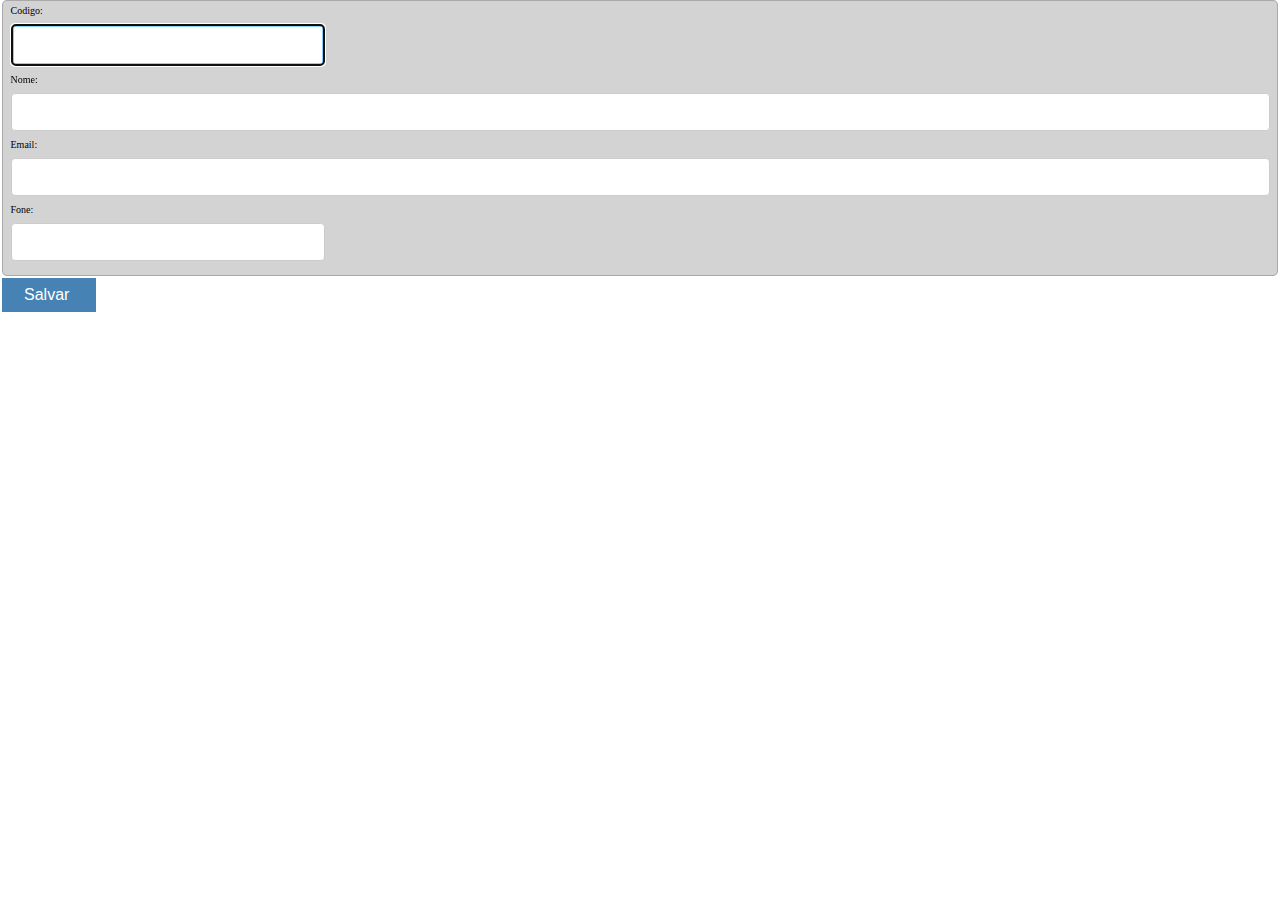
==== scorpion-web/src/main/webapp/cadastro.html @ 3c537a86 "implementação de popup com formulário sendo populado via dados obtidos com requisição ajax a um serv" ====
<!DOCTYPE html>
<html>

<head>
    <meta charset="UTF-8">
    <title>Cadastro</title>
    <script type="text/javascript" src="scripts/principal.js">
    </script>
    <script type="text/javascript" src="scripts/ajaxcode.js"></script>
    <link href="css/normalize.css" rel="stylesheet" type="text/css" />
    <link href="css/geral.css" rel="stylesheet" type="text/css" />
    <link href="css/links.css" rel="stylesheet" type="text/css" />
    <link href="css/tabelas.css" rel="stylesheet" type="text/css" />

</head>


<body onload="aoAbrirForm()">
    <form id="formCadastro">

        <section>
            <fieldset>

                <div style="width: 25%">
                    <label for="edtCodigo">Codigo:</label>
                    <input type="text" name="edtCodigo" id="edtCodigo" autofocus form="formCadastro">
                </div>

                <div>
                    <label for="edtNome">Nome:</label>
                    <input type="text" name="edtNome" id="edtNome" form="formCadastro">
                </div>

                <div>
                    <label for="edtEmail">Email:</label>
                    <input type="email" name="edtEmail" id="edtEmail" form="formCadastro">

                </div>

                <div style="width: 25%">
                    <label for="edtFone">Fone:</label>
                    <input type="tel" name="edtFone" id="edtFone" form="formCadastro">
                </div>

            </fieldset>

            <footer>
                <input type="button" name="btnSalvar" id="btnSalvar" value="Salvar " onclick="salvar()" form="formCadastro" />
            </footer>

        </section>

    </form>
</body>

</html>
---- scorpion-web/src/main/webapp/css/geral.css ----
h3 {
    background-color: steelblue;
    font-size: 2em;
    color: white;
    font-family: Verdana;
}

.center {
    text-align: center;
}

nav {
    font-size: 1em;
    font-weight: bold;
}

aside {
    background-color: wheat;
}

fieldset {
    display: block;
    margin-left: 2px;
    margin-right: 2px;
    padding-top: 0.35em;
    padding-bottom: 0.625em;
    padding-left: 0.75em;
    padding-right: 0.75em;
    background-color: lightgray;
    border: 1px groove darkgray;
    font-size: x-small;
    border-radius: 5px;
}

legend {
    padding: 3px;
    color: gray;
}

section {
    background-color: white;
    border-radius: 5px;
}

input [type=search] {
    width: 85%;
    -webkit-transition: width 0.4s ease-in-out;
    transition: width 0.4s ease-in-out;
}

input[type=text] {
    -webkit-transition: width 0.4s ease-in-out;
    transition: width 0.4s ease-in-out;
    width: 100%;
    padding: 12px 20px;
    margin: 8px 0;
    display: inline-block;
    border: 1px solid #ccc;
    border-radius: 4px;
    box-sizing: border-box;
}

input[type=text]:focus {
    border: 3px solid lightskyblue;
}

input[type=search]:focus {
    border: 3px solid lightskyblue;
}

input[type=email]:focus {
    border: 3px solid lightskyblue;
}

input[type=tel]:focus {
    border: 3px solid lightskyblue;
}

input[type=button],
input[type=reset] {
    background-color: steelblue;
    border: none;
    color: white;
    padding: 8px 22px;
    text-decoration: none;
    margin: 2px 2px;
    cursor: pointer;
}

input[type=submit] {
    background-color: steelblue;
    border: none;
    color: lightgray;
    padding: 4px 6px;
    text-decoration: none;
    margin: 2px 2px;
    cursor: pointer;
    font-size: xx-small;
}

.campoPesquisa {
    width: 85%;
}

input[type=tel],
input[type=email] {
    width: 100%;
}

input[type=email],
input[type=tel] {
    -webkit-transition: width 0.4s ease-in-out;
    transition: width 0.4s ease-in-out;
    padding: 12px 20px;
    margin: 8px 0;
    display: inline-block;
    border: 1px solid #ccc;
    border-radius: 4px;
    box-sizing: border-box;
}

.vertical-container {
    height: 50%;
    display: -webkit-flex;
    display: flex;
    -webkit-align-items: center;
    align-items: center;
    -webkit-justify-content: center;
    justify-content: center;
}
---- scorpion-web/src/main/webapp/css/links.css ----
a:link {
    font-size: xx-small;
    color: green;
    background-color: transparent;
    text-decoration: none;
}

a:visited {
    font-size: xx-small;
    color: pink;
    background-color: transparent;
    text-decoration: none;
}

a:hover {
    font-size: xx-small;
    color: red;
    background-color: transparent;
    text-decoration: underline;
}

a:active {
    font-size: xx-small;
    color: yellow;
    background-color: transparent;
    text-decoration: underline;
}
---- scorpion-web/src/main/webapp/css/tabelas.css ----
table {
    font-family: arial, sans-serif;
    border-collapse: collapse;
    width: 99%;
    margin: 5px;
    letter-spacing: 1px;
    padding-left: 4px;
}

td {
    vertical-align: bottom;
    border: 1px solid #dddddd;
    text-align: left;
    padding: 8px;
}

th {
    border: 1px solid #dddddd;
    text-align: left;
    padding: 8px;
}

tr:nth-child(even) {
    background-color: #dddddd;
}

tr:hover {
    background-color: lightskyblue;
}

.colunaSelecao {
    width: 1px;
}
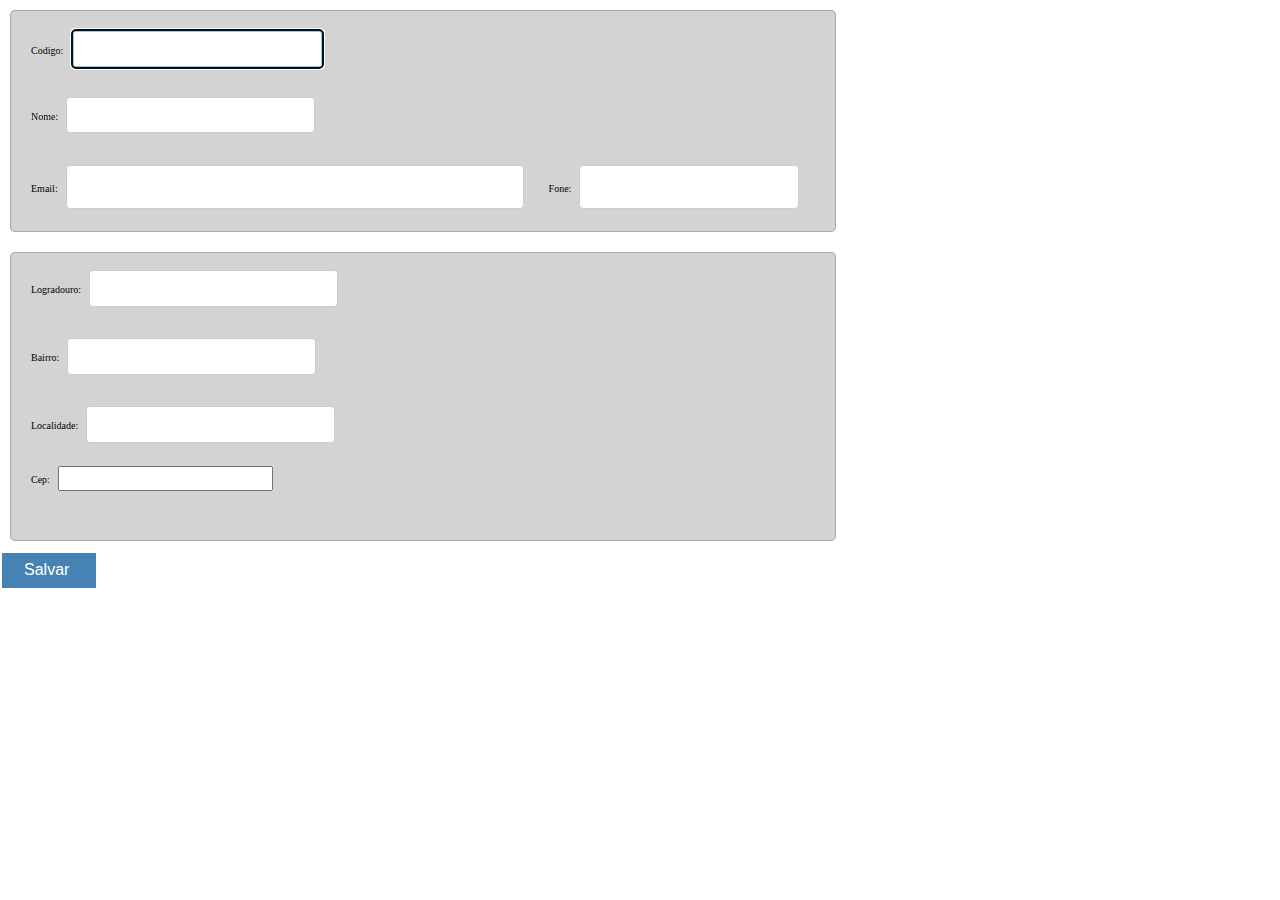
==== commit 87d34343: "estudo sobre layout com flex-box" ====
--- a/scorpion-web/src/main/webapp/cadastro.html
+++ b/scorpion-web/src/main/webapp/cadastro.html
@@ -11,6 +11,8 @@
     <link href="css/geral.css" rel="stylesheet" type="text/css" />
     <link href="css/links.css" rel="stylesheet" type="text/css" />
     <link href="css/tabelas.css" rel="stylesheet" type="text/css" />
+    <link href="css/layout-forms.css" rel="stylesheet" type="text/css" />
+    <link href="css/meusInputs.css" rel="stylesheet" type="text/css" />
 
 </head>
 
@@ -19,28 +21,62 @@
     <form id="formCadastro">
 
         <section>
-            <fieldset>
+            <fieldset class="flex-container-vertical">
 
-                <div style="width: 25%">
+                <div class="flex-item">
                     <label for="edtCodigo">Codigo:</label>
                     <input type="text" name="edtCodigo" id="edtCodigo" autofocus form="formCadastro">
                 </div>
 
-                <div>
+                <div class="flex-item">
                     <label for="edtNome">Nome:</label>
                     <input type="text" name="edtNome" id="edtNome" form="formCadastro">
                 </div>
 
-                <div>
-                    <label for="edtEmail">Email:</label>
-                    <input type="email" name="edtEmail" id="edtEmail" form="formCadastro">
+                <div class="flex-container-horizontal">
 
+                    <div class="flex-item item-email">
+                        <label for="edtEmail">Email:</label>
+                        <input type="email" name="edtEmail" id="edtEmail" form="formCadastro" style="width: 90%">
+                    </div>
+
+
+                    <div class="flex-item item-fone">
+                        <label for="edtFone">Fone:</label>
+                        <input type="tel" name="edtFone" id="edtFone" form="formCadastro" style="width: 80%">
+                    </div>
+
+                    <div>
+
+
+
+            </fieldset>
+
+
+            <fieldset class="flex-container-vertical">
+
+                <div class="flex-item">
+                    <label for="edtLogradouro">Logradouro:</label>
+                    <input type="text" name="edtLogradouro" id="edtLogradouro" autofocus form="formCadastro">
                 </div>
 
-                <div style="width: 25%">
-                    <label for="edtFone">Fone:</label>
-                    <input type="tel" name="edtFone" id="edtFone" form="formCadastro">
+                <div class="flex-item">
+                    <label for="edtBairro">Bairro:</label>
+                    <input type="text" name="edtBairro" id="edtBairro" form="formCadastro">
                 </div>
+
+
+                <div class="flex-item">
+                    <label for="edtLocalidade">Localidade:</label>
+                    <input type="text" name="edtLocalidade" id="edtLocalidade" form="formCadastro">
+                </div>
+
+
+                <div class="flex-item">
+                    <label for="edtCep">Cep:</label>
+                    <input type="number" name="edtCep" id="edtCep" form="formCadastro">
+                </div>
+
 
             </fieldset>
 
--- a/scorpion-web/src/main/webapp/css/geral.css
+++ b/scorpion-web/src/main/webapp/css/geral.css
@@ -1,110 +1,30 @@
-h3 {
-    background-color: steelblue;
-    font-size: 2em;
-    color: white;
-    font-family: Verdana;
-}
-
 .center {
     text-align: center;
 }
 
-nav {
-    font-size: 1em;
-    font-weight: bold;
-}
-
-aside {
-    background-color: wheat;
-}
-
 fieldset {
     display: block;
-    margin-left: 2px;
-    margin-right: 2px;
+    margin: 10px;
     padding-top: 0.35em;
     padding-bottom: 0.625em;
     padding-left: 0.75em;
     padding-right: 0.75em;
     background-color: lightgray;
     border: 1px groove darkgray;
-    font-size: x-small;
     border-radius: 5px;
-}
-
-legend {
-    padding: 3px;
-    color: gray;
 }
 
 section {
     background-color: white;
     border-radius: 5px;
-}
-
-input [type=search] {
-    width: 85%;
-    -webkit-transition: width 0.4s ease-in-out;
-    transition: width 0.4s ease-in-out;
-}
-
-input[type=text] {
-    -webkit-transition: width 0.4s ease-in-out;
-    transition: width 0.4s ease-in-out;
-    width: 100%;
-    padding: 12px 20px;
-    margin: 8px 0;
-    display: inline-block;
-    border: 1px solid #ccc;
-    border-radius: 4px;
-    box-sizing: border-box;
-}
-
-input[type=text]:focus {
-    border: 3px solid lightskyblue;
-}
-
-input[type=search]:focus {
-    border: 3px solid lightskyblue;
-}
-
-input[type=email]:focus {
-    border: 3px solid lightskyblue;
-}
-
-input[type=tel]:focus {
-    border: 3px solid lightskyblue;
-}
-
-input[type=button],
-input[type=reset] {
-    background-color: steelblue;
-    border: none;
-    color: white;
-    padding: 8px 22px;
-    text-decoration: none;
-    margin: 2px 2px;
-    cursor: pointer;
-}
-
-input[type=submit] {
-    background-color: steelblue;
-    border: none;
-    color: lightgray;
-    padding: 4px 6px;
-    text-decoration: none;
-    margin: 2px 2px;
-    cursor: pointer;
-    font-size: xx-small;
+    display: -webkit-flex;
+    display: flex;
+    -webkit-flex-direction: column;
+    flex-direction: column;
 }
 
 .campoPesquisa {
     width: 85%;
-}
-
-input[type=tel],
-input[type=email] {
-    width: 100%;
 }
 
 input[type=email],
@@ -119,15 +39,9 @@
     box-sizing: border-box;
 }
 
-.vertical-container {
-    height: 50%;
-    display: -webkit-flex;
-    display: flex;
-    -webkit-align-items: center;
-    align-items: center;
-    -webkit-justify-content: center;
-    justify-content: center;
-}
-
-
-
+label {
+    padding: 2px;
+    margin: 2px;
+    font-size: x-small;
+    width: 5%;
+}--- a/scorpion-web/src/main/webapp/css/layout-forms.css
+++ b/scorpion-web/src/main/webapp/css/layout-forms.css
@@ -0,0 +1,38 @@
+.flex-container-vertical {
+    display: -webkit-flex;
+    display: flex;
+    -webkit-flex-direction: column;
+    flex-direction: column;
+    -webkit-align-items: flex-end;
+    align-items: flex-end;
+    width: 800px;
+    height: 50%;
+}
+
+.flex-container-horizontal {
+    display: -webkit-flex;
+    display: flex;
+    width: 800px;
+    height: 50%;
+    -webkit-flex-direction: row;
+    flex-direction: row;
+    -webkit-align-items: flex-start;
+    align-items: flex-start;
+}
+
+.flex-item {
+    width: 50%;
+    height: 60px;
+    margin: 4px;
+    -webkit-align-self: flex-start;
+    align-self: flex-start;
+    margin: 4px;
+}
+
+.item-email {
+    width: 65%;
+}
+
+.item-fone {
+    width: 35%;
+}--- a/scorpion-web/src/main/webapp/css/meusInputs.css
+++ b/scorpion-web/src/main/webapp/css/meusInputs.css
@@ -0,0 +1,66 @@
+input [type=search] {
+    width: 85%;
+    -webkit-transition: width 0.4s ease-in-out;
+    transition: width 0.4s ease-in-out;
+}
+
+input[type=text] {
+    -webkit-transition: width 0.4s ease-in-out;
+    transition: width 0.4s ease-in-out;
+    padding: 8px 20px;
+    margin: 8px 0;
+    display: inline-block;
+    border: 1px solid #ccc;
+    border-radius: 4px;
+    box-sizing: border-box;
+}
+
+input[type=text]:focus {
+    border: 3px solid lightskyblue;
+}
+
+input[type=search]:focus {
+    border: 3px solid lightskyblue;
+}
+
+input[type=email]:focus {
+    border: 3px solid lightskyblue;
+}
+
+input[type=tel]:focus {
+    border: 3px solid lightskyblue;
+}
+
+input[type=button],
+input[type=reset] {
+    background-color: steelblue;
+    border: none;
+    color: white;
+    padding: 8px 22px;
+    text-decoration: none;
+    margin: 2px 2px;
+    cursor: pointer;
+}
+
+input[type=submit] {
+    background-color: steelblue;
+    border: none;
+    color: lightgray;
+    padding: 4px 6px;
+    text-decoration: none;
+    margin: 2px 2px;
+    cursor: pointer;
+    font-size: xx-small;
+}
+
+input[type=email],
+input[type=tel] {
+    -webkit-transition: width 0.4s ease-in-out;
+    transition: width 0.4s ease-in-out;
+    padding: 12px 20px;
+    margin: 8px 0;
+    display: inline-block;
+    border: 1px solid #ccc;
+    border-radius: 4px;
+    box-sizing: border-box;
+}